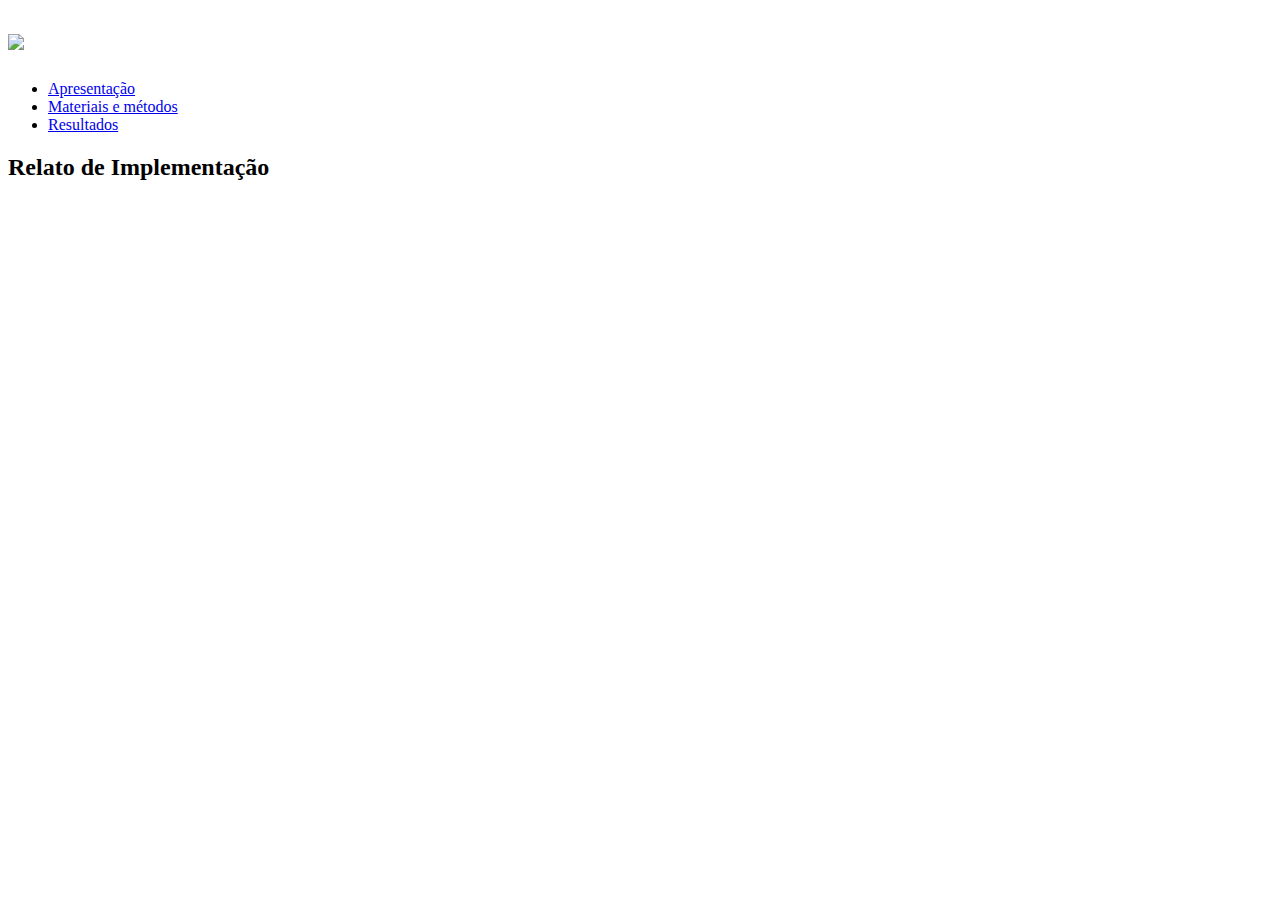
==== index.html @ 8f4e5614 "Create index.html" ====
<!DOCTYPE html>
<html lang="pt-br" dir="ltr">

  <head>
    <meta charset="utf-8">
    <title>Relato de Implementação</title>
    <link rel="stylesheet" href="reset.css">
    <link rel="stylesheet" href="style.css">

  </head>

  <body>

    <header>
      <h1><a href="index.html"><img id = "logo" src="logo.png"></a></h1>
      <div class ="navMenu">
        <nav>
          <ul>
            <li><a href="index.html" class="link-linha">Apresentação</a></li>
            <li><a href="objetivos.html" class="link-linha">Materiais e métodos</a></li>
            <li><a href="descricao.html" class="link-linha">Resultados</a></li>

          </ul>
        </nav>
      </div>
    </header>
    
     <div class="relato" >
      
      <h2>Relato de Implementação</h2>
       
    </div>
  </body>
</html>
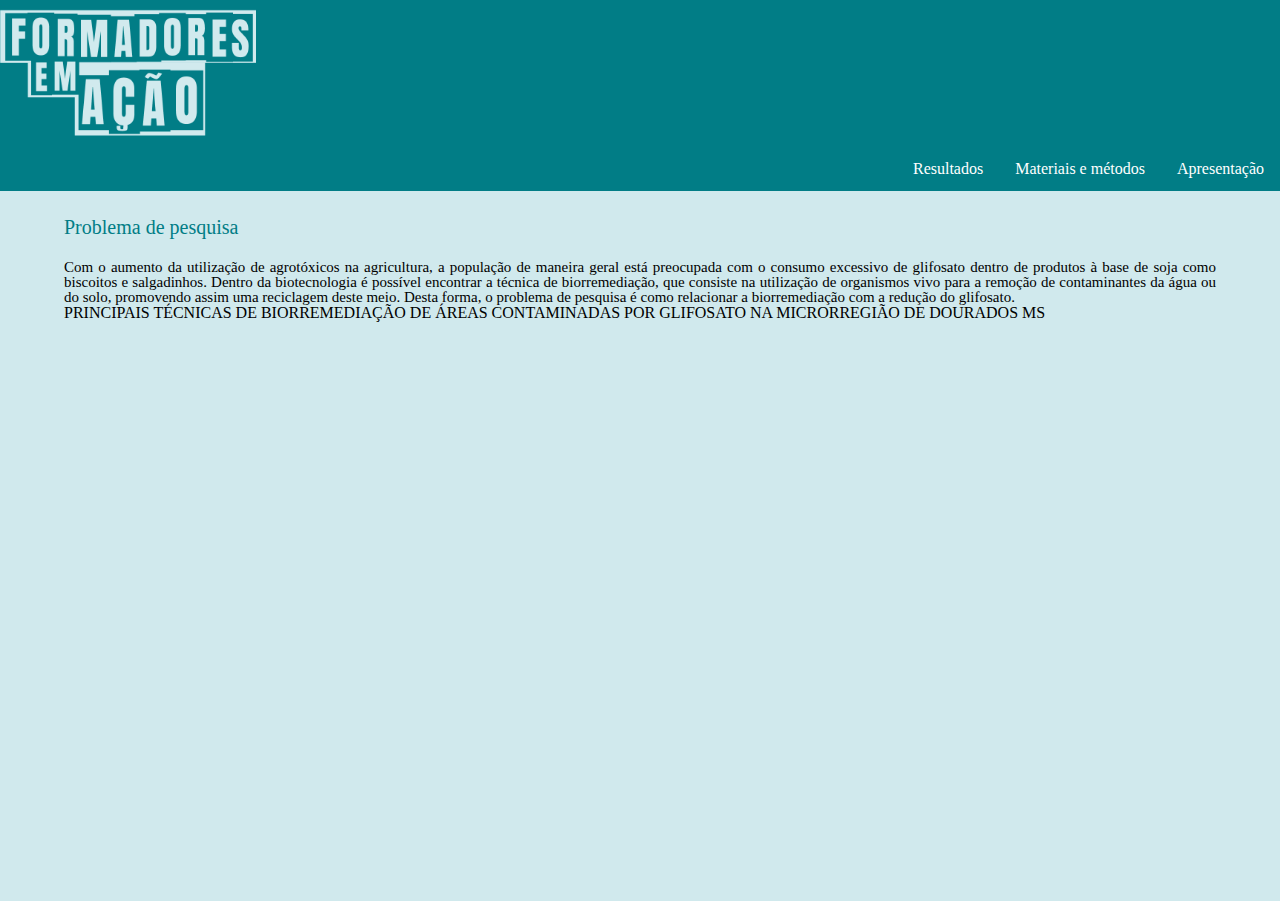
==== commit 923e9ffb: "Update index.html" ====
--- a/index.html
+++ b/index.html
@@ -27,8 +27,16 @@
     
      <div class="relato" >
       
-      <h2>Relato de Implementação</h2>
-       
+      <h2>Problema de pesquisa</h2>
+       <p> Com o aumento da utilização de agrotóxicos na agricultura, 
+         a população de maneira geral está preocupada com o consumo excessivo de glifosato dentro de produtos à base de soja como biscoitos e salgadinhos. 
+         Dentro da biotecnologia é possível encontrar a técnica de biorremediação,
+         que consiste na utilização de organismos vivo para a remoção de contaminantes da água ou do solo, 
+         promovendo assim uma reciclagem deste meio. Desta forma, o problema de pesquisa é como relacionar a biorremediação com a redução do glifosato. </p>
+       <ul>
+         <li><a href="https://repositorio.usp.br/directbitstream/0bbfe9e8-a7d0-434f-8d64-16da81c51a1f/Debora%20Yamamoto%20Bonacina%20PQI20.pdf ">PRINCIPAIS TÉCNICAS DE BIORREMEDIAÇÃO DE ÁREAS
+         CONTAMINADAS POR GLIFOSATO NA MICRORREGIÃO DE DOURADOS MS</a></li>
+       </ul>
     </div>
   </body>
 </html>
--- a/style.css
+++ b/style.css
@@ -0,0 +1,108 @@
+body {
+    background-color:#D0E9ED;
+}
+
+h1 {
+    text-align: left;
+    pading:5%;    
+}
+
+#logo{
+    width: 20%;
+}
+
+header{
+     background-color:#017D86;
+}
+
+nav ul {
+  list-style-type: none;
+  margin: 0;
+  padding: 0;
+  overflow: hidden;
+  background-color: #017D86;
+}
+
+nav li {
+  float: right;
+}
+
+nav li a {
+  display: block;
+  color: white;
+  text-align: center;
+  padding: 14px 16px;
+  text-decoration: none;
+}
+
+nav li a:hover {
+  background-color: #017D86;
+}
+
+.link-linha::after {
+  content: " ";
+  position: absolute;
+  top: 100%;
+  left: 25%;
+  width: 50%;
+  height: 1px;
+  font-weight: bold;
+  transition: 0.4s;
+}
+
+.link-linha:hover::after {
+  width: 100%;
+  left: 0;
+  color: black;
+}
+
+.link-linha:hover {
+  color: black;
+  transition: 0.4s;
+}
+
+h2{
+  font-size: 20px;
+  color: #017D86;
+  margin-bottom:2%;
+}
+
+b{
+ color: #017D86;  
+}
+
+p{
+  font-size: 15px;
+  color: black;
+  text-align: justify;
+}
+
+.relato{
+  float:left;
+  margin-left:5%;
+  margin-right:5%;
+  margin-top: 2%;
+  color: black;
+}
+
+#escola{
+  width: 20%;
+  float: right;
+  margin-left:5%;
+  margin-right:5%;
+  margin-top: 2%;
+}
+
+.resultado{
+  float:left;
+  margin-left:5%;
+  margin-right:5%;
+  margin-top: 2%;
+  color: black; 
+  text-decoration: none;
+}
+
+a{
+    text-decoration: none;
+    color: black;
+}
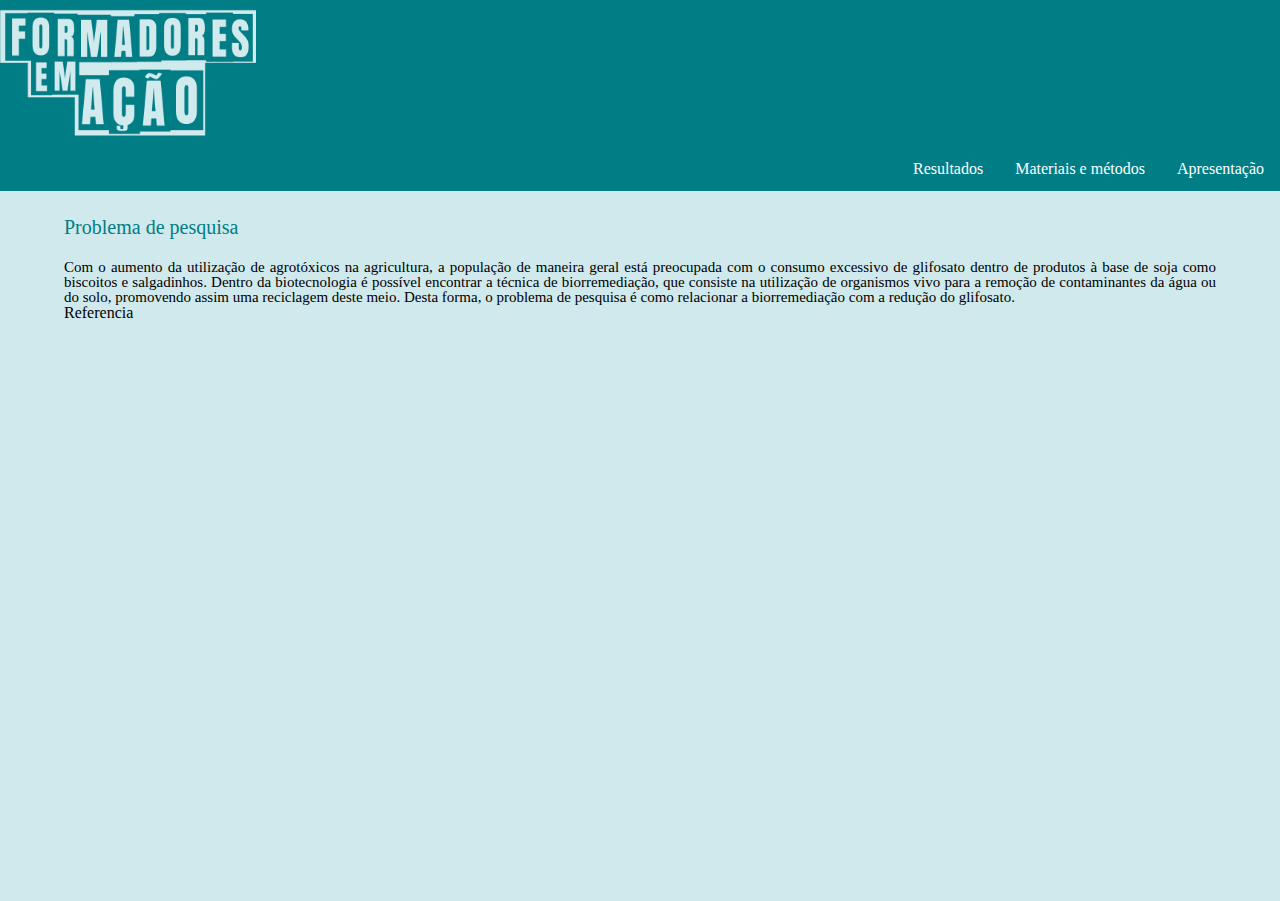
==== commit 10d76fc0: "Update index.html" ====
--- a/index.html
+++ b/index.html
@@ -34,8 +34,7 @@
          que consiste na utilização de organismos vivo para a remoção de contaminantes da água ou do solo, 
          promovendo assim uma reciclagem deste meio. Desta forma, o problema de pesquisa é como relacionar a biorremediação com a redução do glifosato. </p>
        <ul>
-         <li><a href="https://repositorio.usp.br/directbitstream/0bbfe9e8-a7d0-434f-8d64-16da81c51a1f/Debora%20Yamamoto%20Bonacina%20PQI20.pdf ">PRINCIPAIS TÉCNICAS DE BIORREMEDIAÇÃO DE ÁREAS
-         CONTAMINADAS POR GLIFOSATO NA MICRORREGIÃO DE DOURADOS MS</a></li>
+         <li><a href="https://repositorio.usp.br/directbitstream/0bbfe9e8-a7d0-434f-8d64-16da81c51a1f/Debora%20Yamamoto%20Bonacina%20PQI20.pdf ">Referencia</a></li>
        </ul>
     </div>
   </body>
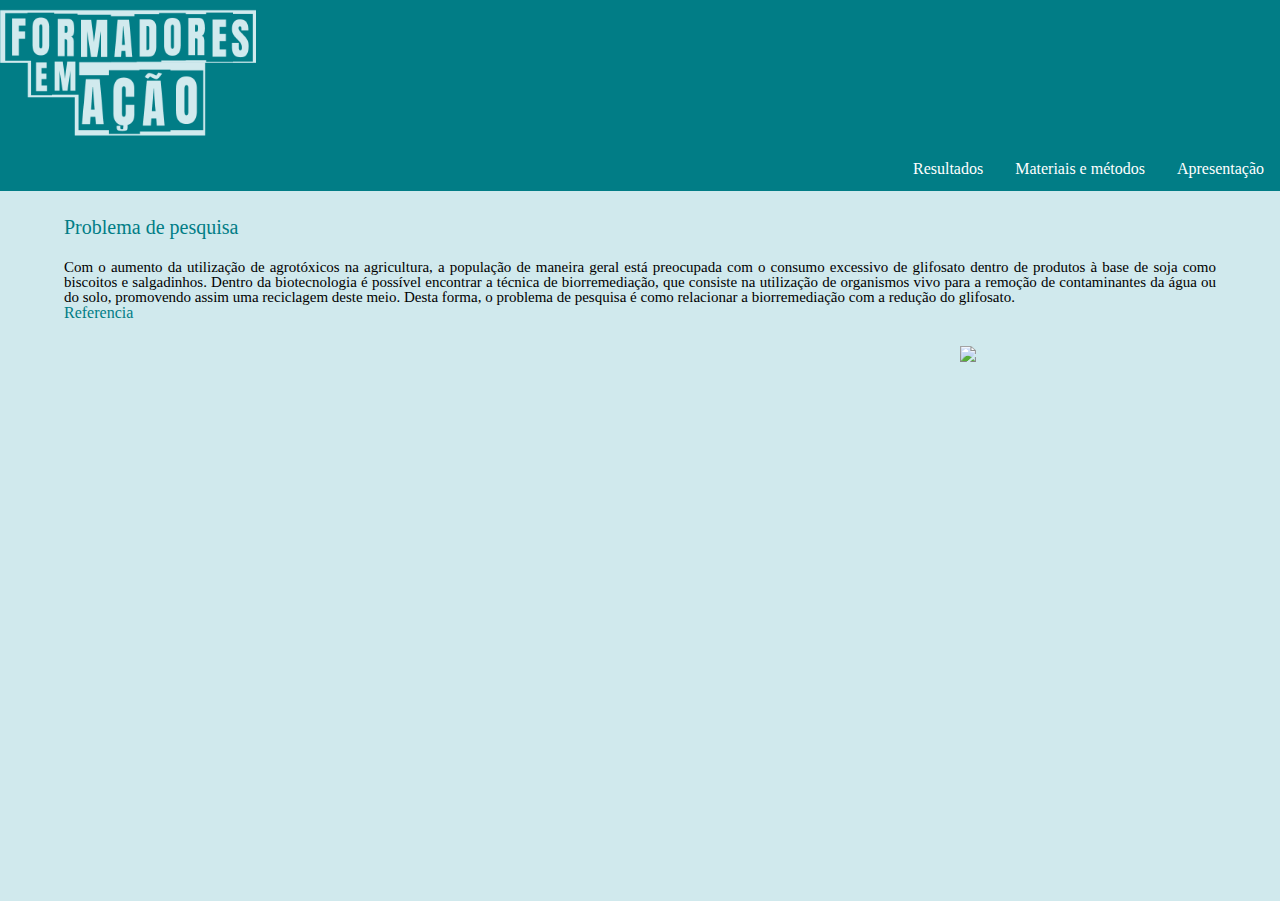
==== commit 5553752c: "Update index.html" ====
--- a/index.html
+++ b/index.html
@@ -37,5 +37,8 @@
          <li><a href="https://repositorio.usp.br/directbitstream/0bbfe9e8-a7d0-434f-8d64-16da81c51a1f/Debora%20Yamamoto%20Bonacina%20PQI20.pdf ">Referencia</a></li>
        </ul>
     </div>
+     <div>
+         <h3><a href="https://pt-br.facebook.com/C.E.Guaira/"><img id = "escola" src="colegio.jpeg"></a></h1>
+    </div>
   </body>
 </html>
--- a/style.css
+++ b/style.css
@@ -104,5 +104,5 @@
 
 a{
     text-decoration: none;
-    color: black;
+    color:  #017D86;
 }
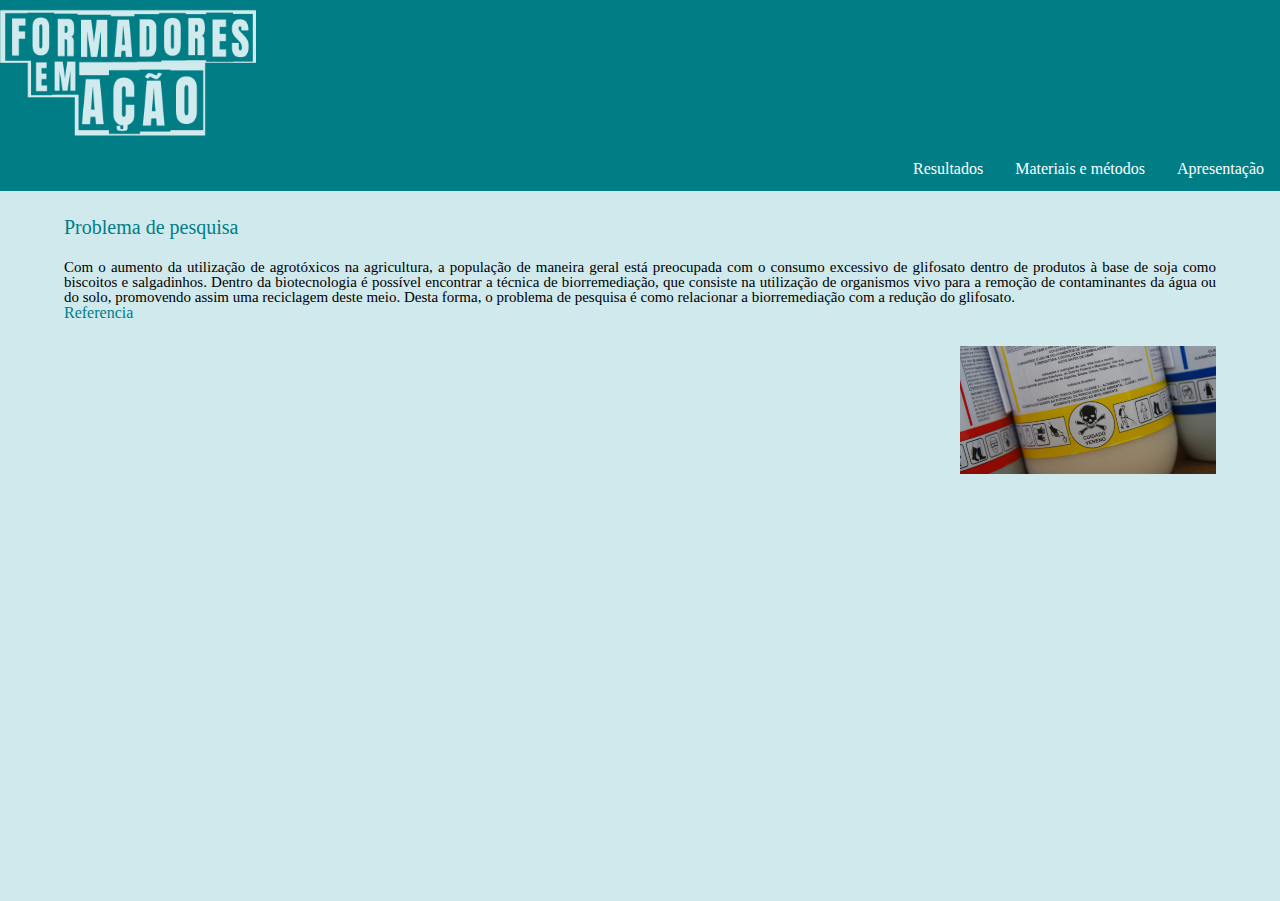
==== commit 432aeb22: "Update index.html" ====
--- a/index.html
+++ b/index.html
@@ -3,7 +3,7 @@
 
   <head>
     <meta charset="utf-8">
-    <title>Relato de Implementação</title>
+    <title>Biotecnologia</title>
     <link rel="stylesheet" href="reset.css">
     <link rel="stylesheet" href="style.css">
 
@@ -38,7 +38,7 @@
        </ul>
     </div>
      <div>
-         <h3><a href="https://pt-br.facebook.com/C.E.Guaira/"><img id = "escola" src="colegio.jpeg"></a></h1>
+         <h3><a href="https://pt-br.facebook.com/C.E.Guaira/"><img id = "escola" src="veneno.jpg"></a></h1>
     </div>
   </body>
 </html>
